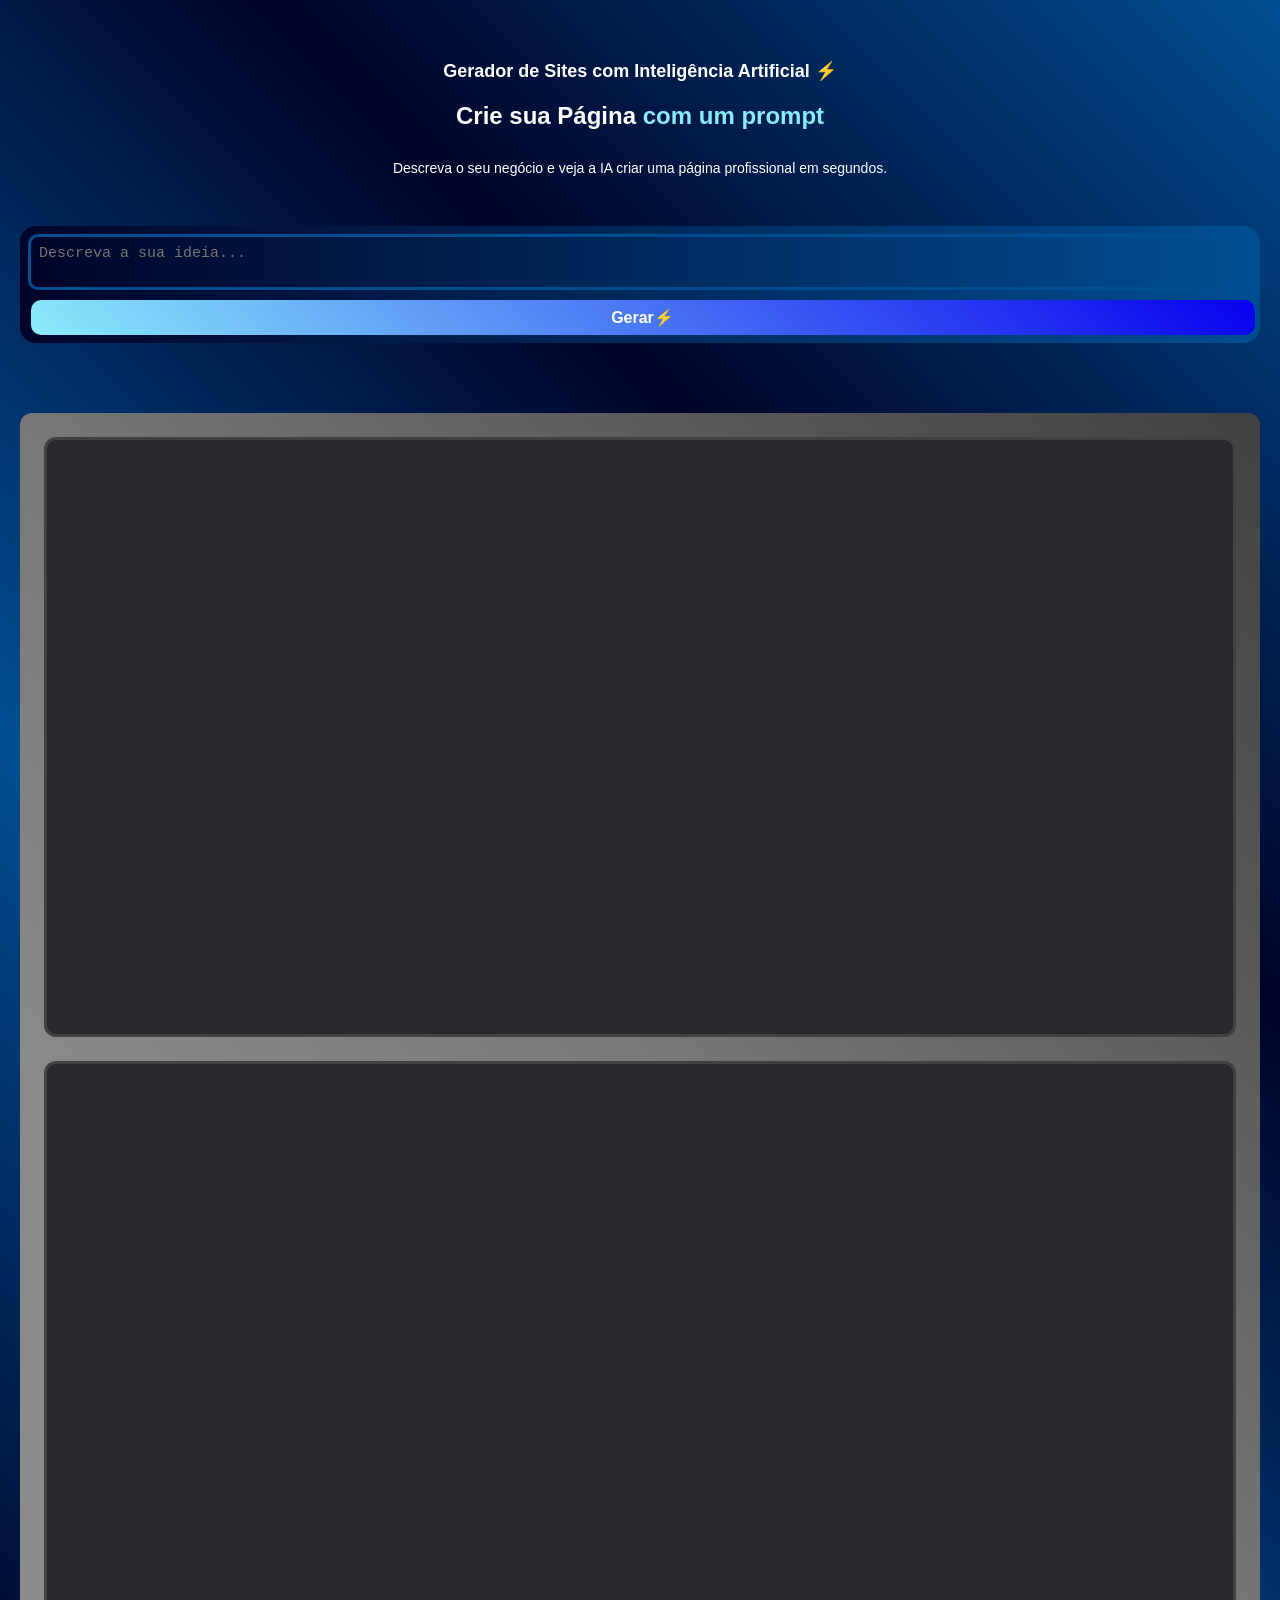
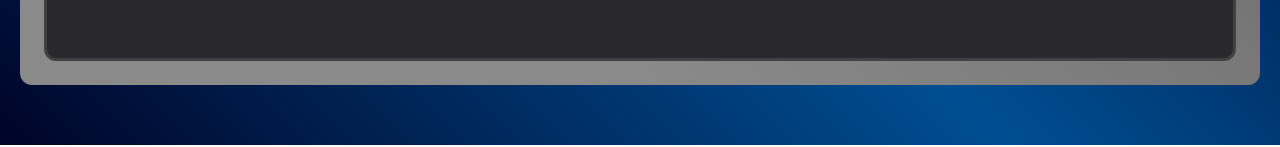
==== public/index.html @ 19b5634a "V - 2.5.0" ====
<!DOCTYPE html> 

<html lang="pt-br">

<head>
    <meta charset="UTF-8">
    <meta name="viewport" content="width=device-width, initial-scale=1.0">
    <title>Criador de Sites</title>
    <link rel="stylesheet" href="/style.css">
    <link rel="icon" href="/favicon.ico" type="image/x-icon">
</head>

<body>
    <canvas id="canvas"></canvas>

    <p class="gerar">Gerador de Sites com Inteligência Artificial ⚡</p>

    <h1>Crie sua Página <span>com um prompt</span></h1>

    <p class="descricao">Descreva o seu negócio e veja a IA criar uma página profissional em segundos.</p>

    <div class="entrada">
        <textarea class="caixa-texto" placeholder="Descreva a sua ideia..."></textarea>
        <button class="botao-gerar">Gerar⚡</button>
    </div>

    <div class="resultado">

        <p class="bloco-codigo"></p>

        <div class="codigo">
            <iframe class="resultado-codigo"></iframe>
        </div>

    </div>

</body>

<script src="/script.js"></script>

</html>
---- style.css ----
* {
    margin: 0;
    padding: 0;
    box-sizing: border-box;
}

body {
    background: linear-gradient(45deg, #000428, #004e92, #000428, #004e92);
    color: #ffffff;
    font-family: 'Segoe UI', Tahoma, Geneva, Verdana, sans-serif;
    padding: 60px 20px;
    display: flex;
    flex-direction: column;
    align-items: center;
}

#canvas {
    position: absolute;
    top: 0;
    left: 0;
    width: 100%;
    height: 100%;
    position: fixed;
    z-index: -1;
}


.gerar {
    text-align: center;
    font-size: 20px;
    margin-bottom: 20px;
    color: #ffffff;
    font-weight: 700;

}

.descricao {
    text-align: center;
    font-size: 16px;
    margin-bottom: 20px;
    color: #ffffff;
    font-weight: 400;
}

span {
    color: #8bebfa;
    font-weight: 800;
}

.entrada {
    width: 660px;
    background: linear-gradient(to right, #000428, #004e92);
    border-radius: 16px;
    padding: 12px;
    margin: 30px;
    display: flex;
}

textarea {
    width: 80%;
    resize: none;
    background: transparent;
    color: white;
    outline: none;
    padding: 8px;
    border: 2px solid #004e92;
    border-radius: 10px;
    font-size: 15px;
}

button {
    width: 20%;
    padding: 10px 24px;
    color: #ffffff;
    background: linear-gradient(45deg, #8bebfa, #0800ef);
    border: none;
    border-radius: 10px;
    cursor: pointer;
    font-weight: 600;
    font-size: medium;
    margin-left: 5px;
}

h1 {
    font-size: 28px;
    margin-bottom: 30px;
    font-weight: 800;
}

.resultado {
    width: 1400px;
    display: flex;
    margin-top: 40px;
    padding: 24px;
    background: linear-gradient(45deg, #8a8a8a 25%, #787878 50%, #5b5b5b 75%, #414141 100%);
    border-radius: 12px;
    border: 1px solid #787878;
    gap: 24px;
    border: none;
}

.bloco-codigo {
    width: 30%;
    background: #28282d;
    color: aquamarine;
    padding: 20px;
    font-size: 14px;
    white-space: pre-wrap;
    overflow: auto;
    line-height: 1.5;
    height: 600px;
    border-radius: 12px;
    border: 3px solid #414141;
}

.codigo {
    width: 70%;
    height: 600px;
    border: 3px solid #414141;
    border-radius: 12px;
    background-color: #28282d;
}

iframe {
    width: 100%;
    height: 100%;
    border: none;
    border-radius: 12px;
}

@media (max-width: 768px) {
    .entrada {
        width: 100%;
        display: flex;
        flex-direction: column;
        align-items: center;
    }

    textarea {
        width: 100%;
        border: 3px solid #004e92;
    }

    button {
        padding: 8px 16px;
        width: 100%;
        text-align: center;
        margin-top: 10px;
    }

    .resultado {
        width: 100%;
        flex-direction: column;
    }

    .bloco-codigo {
        width: 100%;
        white-space: pre-wrap;
        line-height: 1.5;
    }

    .codigo {
        width: 100%;
    }

    iframe {
        width: 100%;
        height: 100%;
    }

    .gerar {
        font-size: 18px;
    }

    .descricao {
        font-size: 14px;
    }

    h1 {
        font-size: 24px;
        text-align: center;
    }

    .entrada {
        padding: 8px;
    }

    #canvas {
        position: absolute;
        top: 0;
        left: 0;
        width: 100%;
        height: 100%;
        position: fixed;
        z-index: -1;

    }
}

@media (max-width: 1024px) {
    .entrada {
        width: 100%;
        display: flex;
        flex-direction: column;
        align-items: center;
    }

    textarea {
        width: 100%;
        border: 3px solid #004e92;
    }

    button {
        padding: 8px 16px;
        width: 100%;
        text-align: center;
        margin-top: 10px;
    }

    .resultado {
        width: 100%;
        flex-direction: column;
    }

    .bloco-codigo {
        width: 100%;
        white-space: pre-wrap;
        line-height: 1.5;
    }

    .codigo {
        width: 100%;
    }

    iframe {
        width: 100%;
        height: 100%;
    }

    .gerar {
        font-size: 18px;
    }

    .descricao {
        font-size: 14px;
    }

    h1 {
        font-size: 24px;
        text-align: center;
    }

    .entrada {
        padding: 8px;
    }
}

@media (max-width: 1280px) {
    .entrada {
        width: 100%;
        display: flex;
        flex-direction: column;
        align-items: center;
    }

    textarea {
        width: 100%;
        border: 3px solid #004e92;
    }

    button {
        padding: 8px 16px;
        width: 100%;
        text-align: center;
        margin-top: 10px;
    }

    .resultado {
        width: 100%;
        flex-direction: column;
    }

    .bloco-codigo {
        width: 100%;
        white-space: pre-wrap;
        line-height: 1.5;
    }

    .codigo {
        width: 100%;
    }

    iframe {
        width: 100%;
        height: 100%;
    }

    .gerar {
        font-size: 18px;
    }

    .descricao {
        font-size: 14px;
    }

    h1 {
        font-size: 24px;
        text-align: center;
    }

    .entrada {
        padding: 8px;
    }
}
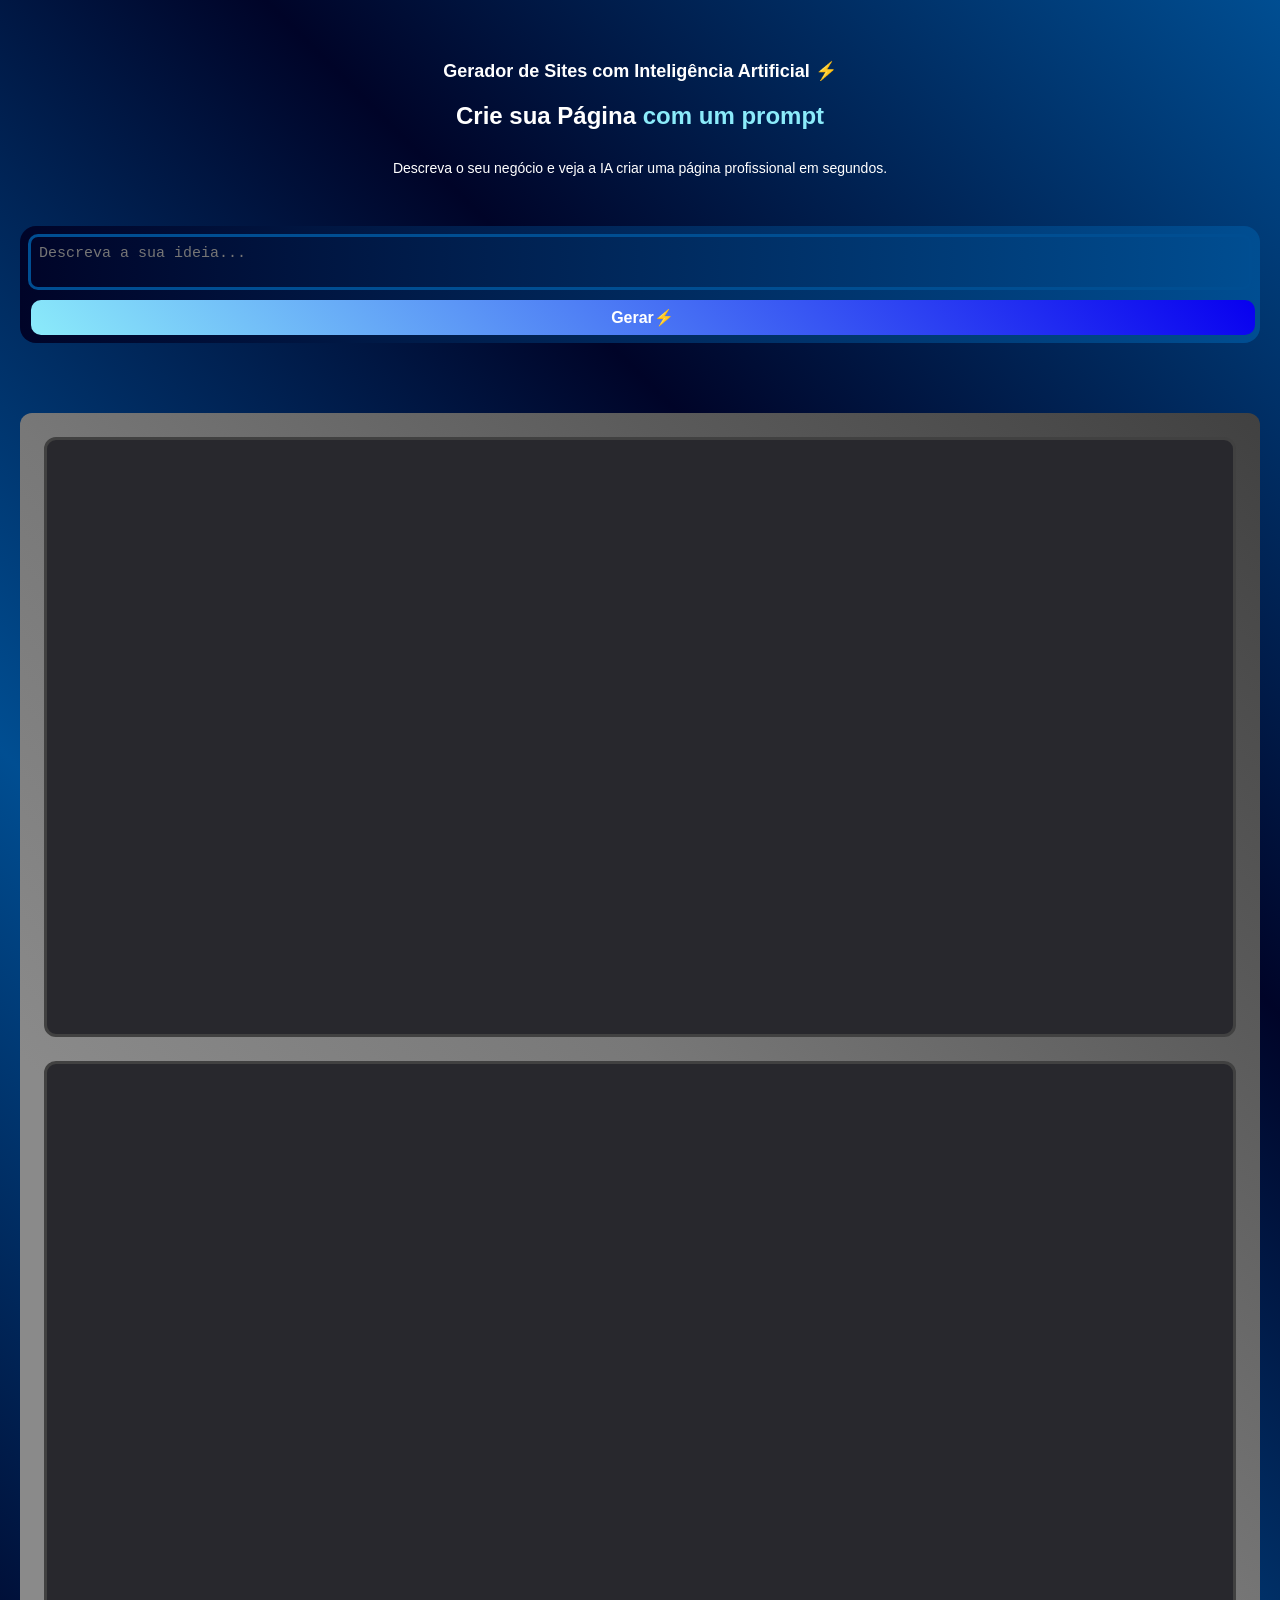
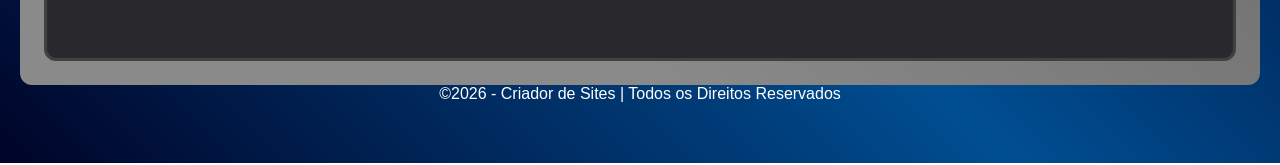
==== commit fc95ba50: "V - 2.5.8" ====
--- a/public/index.html
+++ b/public/index.html
@@ -34,6 +34,10 @@
 
     </div>
 
+    <footer>
+        <p>©2026 - Criador de Sites | Todos os Direitos Reservados</p>
+    </footer>
+
 </body>
 
 <script src="/script.js"></script>
